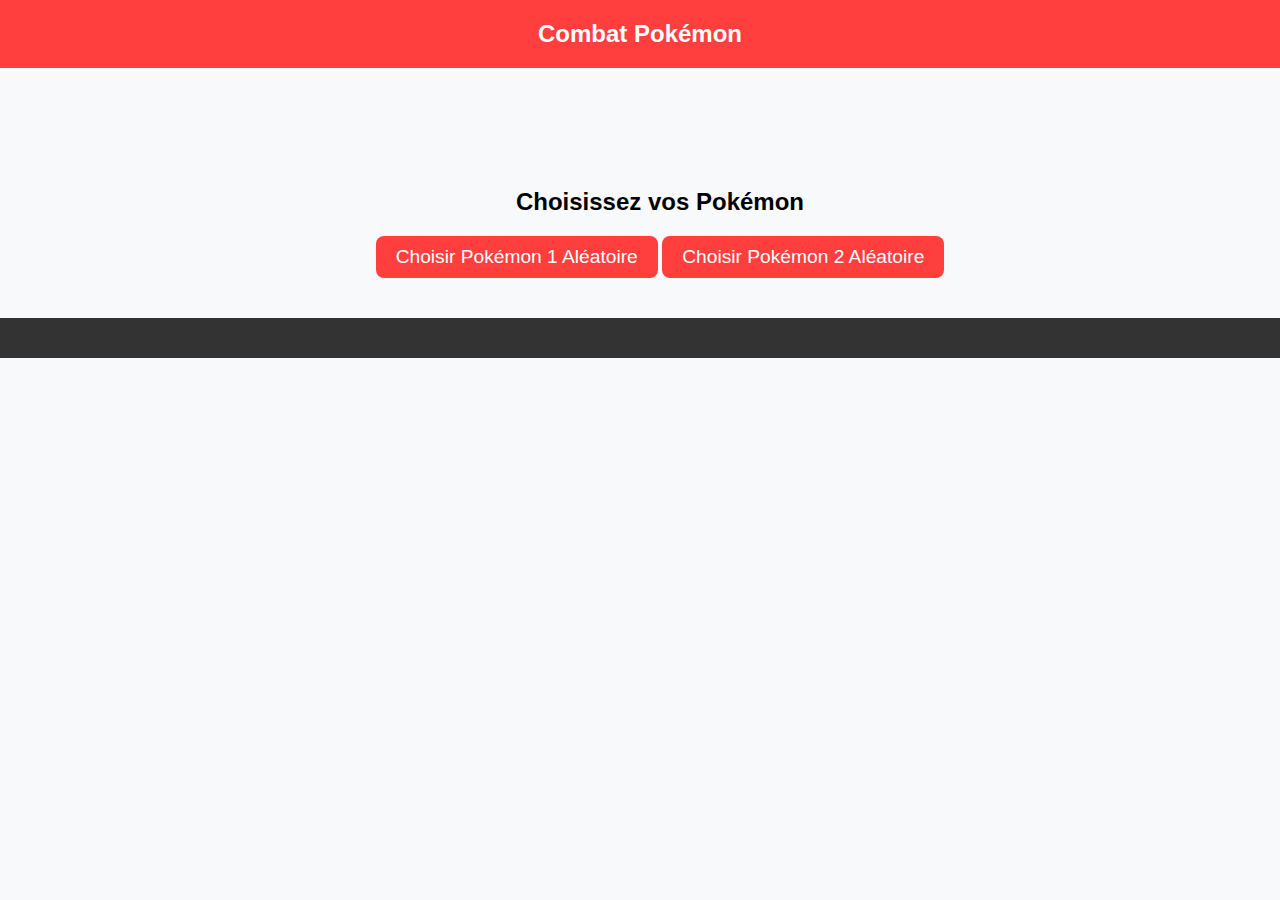
==== app/pokemon-battle.html @ 2dde9c84 "liste pokemon, details, battle" ====
<!DOCTYPE html>
<html lang="fr">
  <head>
    <meta charset="UTF-8" />
    <meta name="viewport" content="width=device-width, initial-scale=1.0" />
    <title>Combat Pokémon</title>
    <link rel="stylesheet" href="battle-styles.css" />
  </head>
  <body>
    <header>Combat Pokémon</header>

    <div id="battle-container">
      <div id="pokemon-cards-container" class="pokemon-cards-container"></div>
      <div id="choose-opponent-container"></div>
    </div>

    <footer></footer>
    <script src="pokemonBattle.js"></script>
  </body>
</html>
---- app/battle-styles.css ----
body {
  font-family: Arial, sans-serif;
  text-align: center;
  background-color: #f8f9fa;
  margin: 0;
  padding: 0;
}

header {
  background-color: #ff3e3e;
  color: white;
  padding: 20px;
  font-size: 24px;
  font-weight: bold;
  text-align: center;
}

footer {
  background-color: #333;
  color: white;
  padding: 20px;
  margin-top: 20px;
  text-align: center;
  width: 100%;
  position: relative;
}

#battle-container {
  display: flex;
  flex-direction: column;
  align-items: center;
  justify-content: center;
  width: 100%;
  padding: 20px;
  background-color: #f8f9fa;
  margin-top: 50px;
}

.choose-opponent-container {
  text-align: center;
  margin-bottom: 30px;
}

.buttons-container {
  display: flex;
  justify-content: center;
  gap: 20px;
  margin-top: 20px;
}

button {
  padding: 10px 20px;
  font-size: 1.2em;
  background-color: #ff3e3e;
  color: white;
  border: none;
  border-radius: 8px;
  cursor: pointer;
  transition: background 0.3s;
}

button:hover {
  background-color: #d32f2f;
}

.pokemon-cards-container {
  display: flex;
  justify-content: center;
  gap: 20px;
  margin-top: 30px;
  width: 100%;
}

.pokemon-battle-card {
  background: white;
  border-radius: 10px;
  padding: 20px;
  box-shadow: 0 4px 6px rgba(0, 0, 0, 0.1);
  text-align: center;
  width: 300px;
  height: 400px;
  display: flex;
  flex-direction: column;
  justify-content: space-between;
}

.pokemon-battle-card img {
  width: 150px;
  height: 150px;
  margin-bottom: 10px;
  display: block;
  margin-left: auto;
  margin-right: auto;
}

.pokemon-battle-card h2 {
  font-size: 1.5em;
  color: #333;
  margin-bottom: 10px;
}

.battle-stats p {
  font-size: 1.1em;
  margin: 5px 0;
}

.pokemon-battle-card.left {
  align-self: flex-start;
}

.pokemon-battle-card.right {
  align-self: flex-end;
}

@media (max-width: 768px) {
  .pokemon-cards-container {
    flex-direction: column;
    gap: 10px;
  }

  .pokemon-battle-card {
    width: 80%;
    margin: 0 auto;
  }

  .buttons-container {
    flex-direction: column;
    gap: 15px;
  }
}
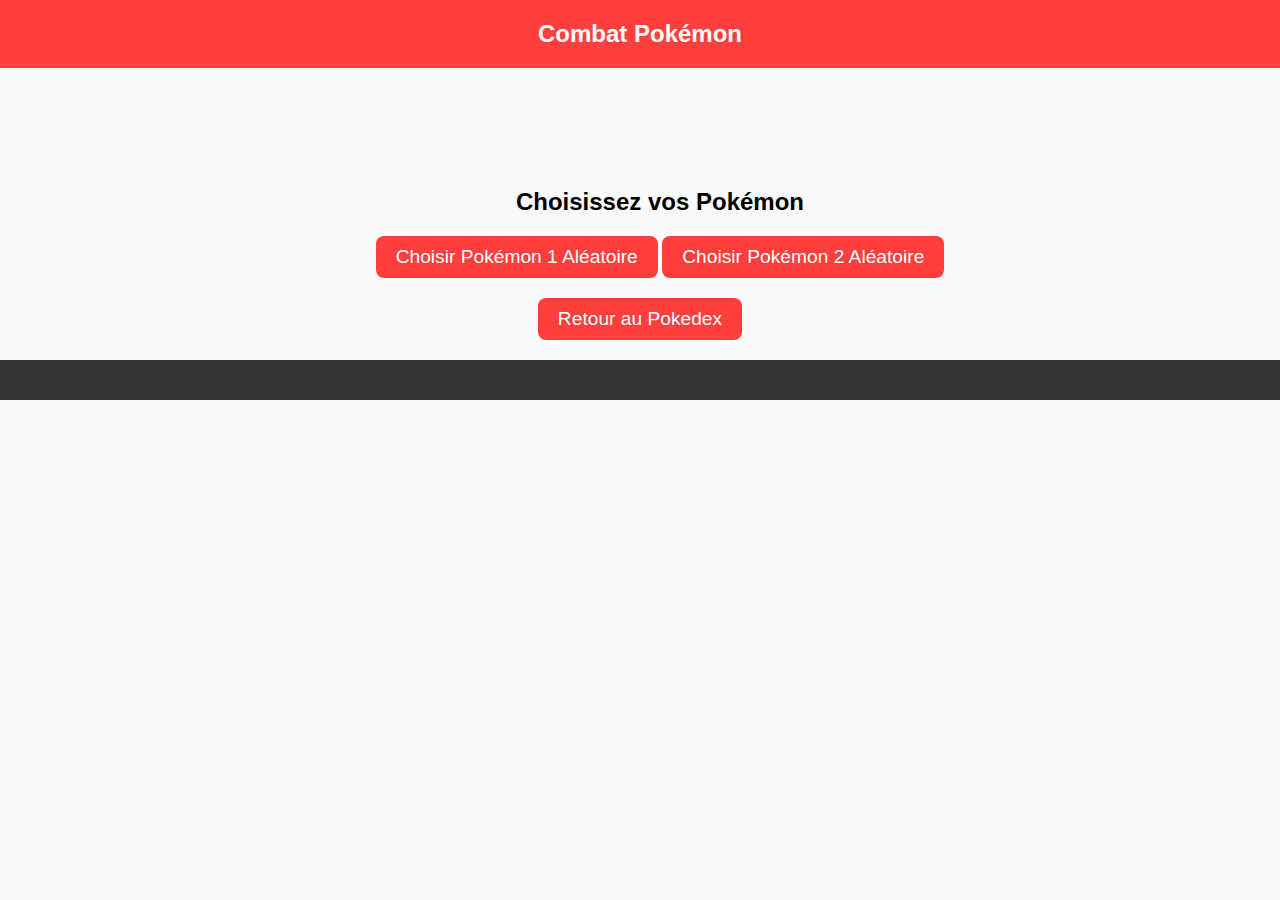
==== commit 3c62f355: "bouton retour" ====
--- a/app/pokemon-battle.html
+++ b/app/pokemon-battle.html
@@ -11,8 +11,16 @@
 
     <div id="battle-container">
       <div id="pokemon-cards-container" class="pokemon-cards-container"></div>
+      <div id="attack-tables-container">
+        <div id="left-attack-table"></div>
+        <div id="right-attack-table"></div>
+      </div>
       <div id="choose-opponent-container"></div>
     </div>
+
+    <button id="back-button" onclick="window.location.href='index.html';">
+      Retour au Pokedex
+    </button>
 
     <footer></footer>
     <script src="pokemonBattle.js"></script>
